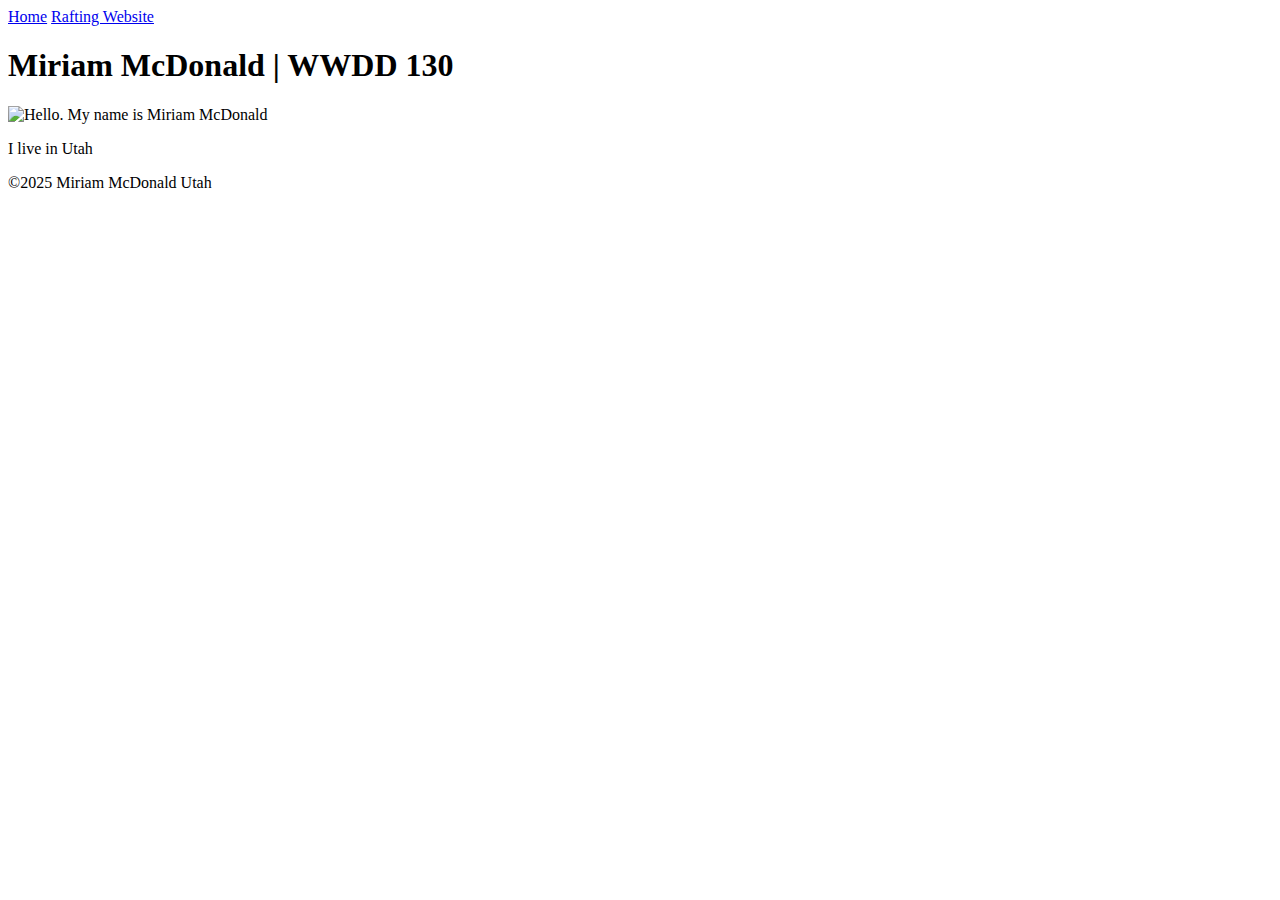
==== index.html @ a4386788 "sync" ====
<!DOCTYPE html>
<html lang="en-us">
    <head>
    <meta charset="utf-8">
    <meta name="viewport" content="width=device-width,initial-scale=1.0">
    <title>Miriam McDonald | WDD 130</title>
 </head>
 <body>
    <header>
        <nav>
            <a href="#">Home</a>
            <a href="wwr/">Rafting Website</a>
        </nav>
    </header>   
    <main>
        <h1>Miriam McDonald | WWDD 130</h1> 
        <img src="images/profile" alt="Hello. My name is Miriam McDonald" width="200">
        <p>I live in Utah</p>
        <p></p>
        </main>
    <footer>
        <p>©2025 Miriam McDonald Utah</p>
    </footer>
 </body>
</html>
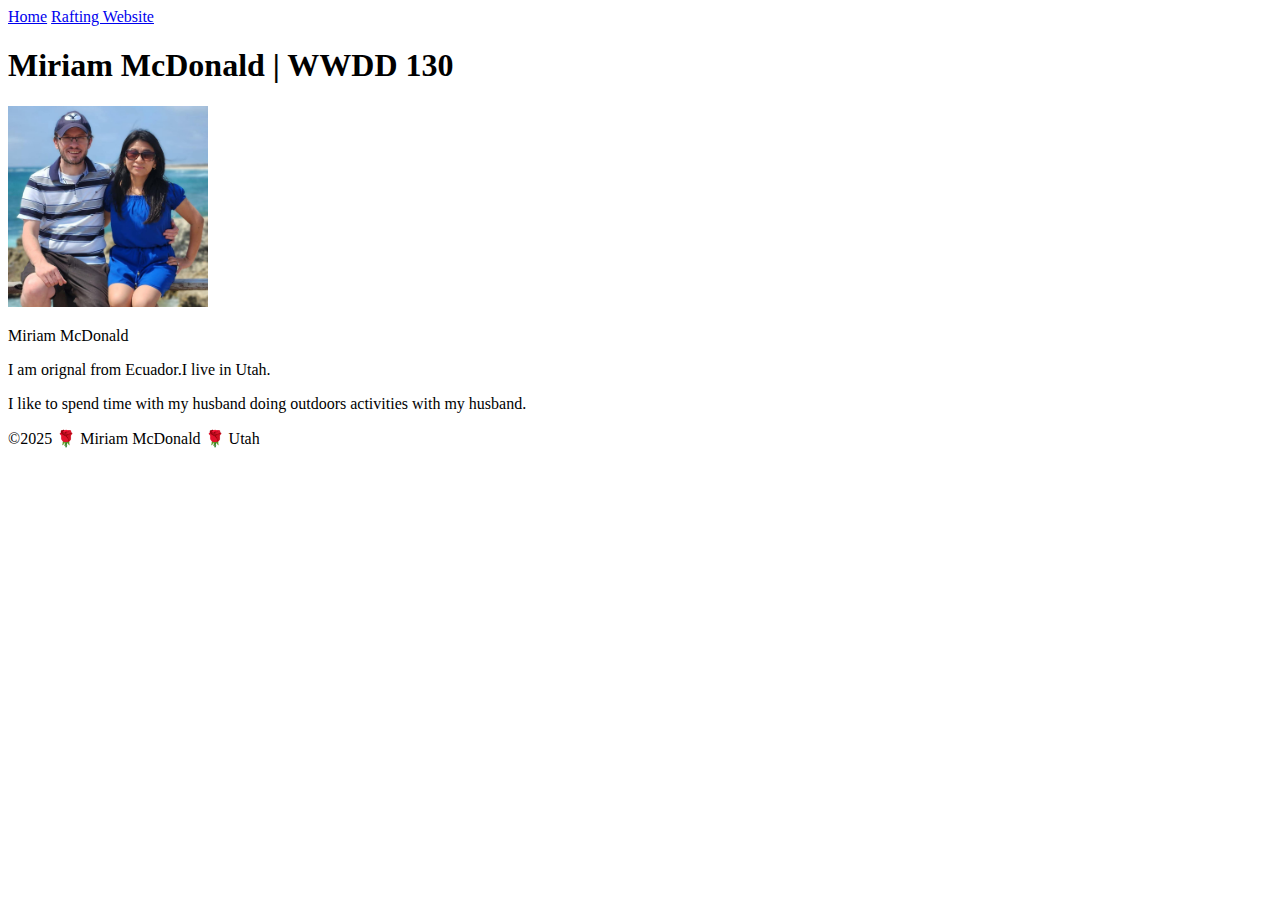
==== commit e5ea0a22: "sync" ====
--- a/index.html
+++ b/index.html
@@ -14,12 +14,13 @@
     </header>   
     <main>
         <h1>Miriam McDonald | WWDD 130</h1> 
-        <img src="images/profile" alt="Hello. My name is Miriam McDonald" width="200">
-        <p>I live in Utah</p>
-        <p></p>
-        </main>
+        <img src="images/FB_Mimi.jpg" alt="Hello. My name is Miriam McDonald" width="200">
+        <p>Miriam McDonald</p>
+        <p>I am orignal from Ecuador.I live in Utah.</p>
+        <p>I like to spend time with my husband doing outdoors activities with my husband.</p>
+        </main> 
     <footer>
-        <p>©2025 Miriam McDonald Utah</p>
+        <p>©2025 🌹 Miriam McDonald 🌹 Utah</p>
     </footer>
  </body>
 </html>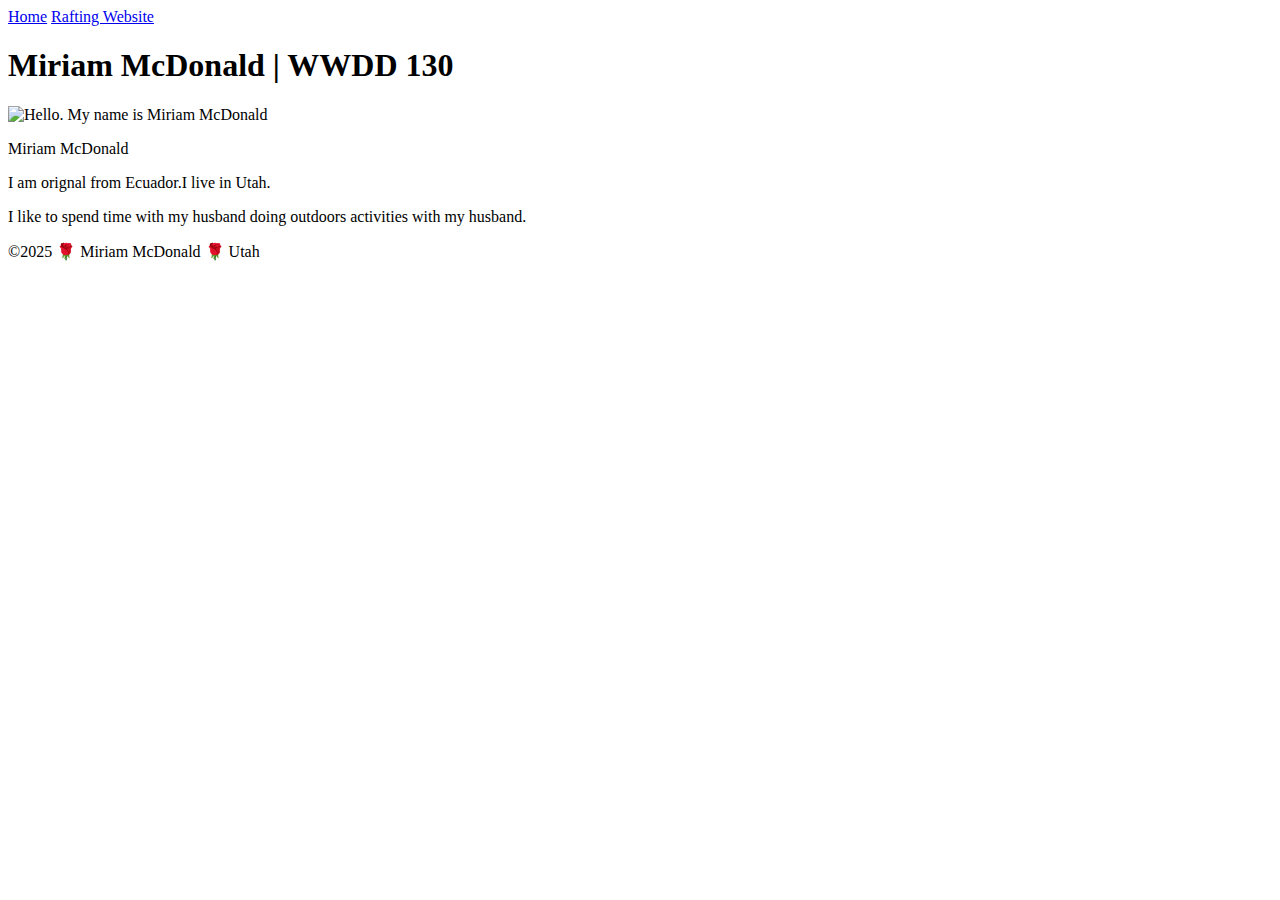
==== commit 67365fa6: "sync" ====
--- a/index.html
+++ b/index.html
@@ -14,7 +14,7 @@
     </header>   
     <main>
         <h1>Miriam McDonald | WWDD 130</h1> 
-        <img src="images/FB_Mimi.jpg" alt="Hello. My name is Miriam McDonald" width="200">
+        <img src="images/fb_mimi.jpg" alt="Hello. My name is Miriam McDonald" width="200">
         <p>Miriam McDonald</p>
         <p>I am orignal from Ecuador.I live in Utah.</p>
         <p>I like to spend time with my husband doing outdoors activities with my husband.</p>
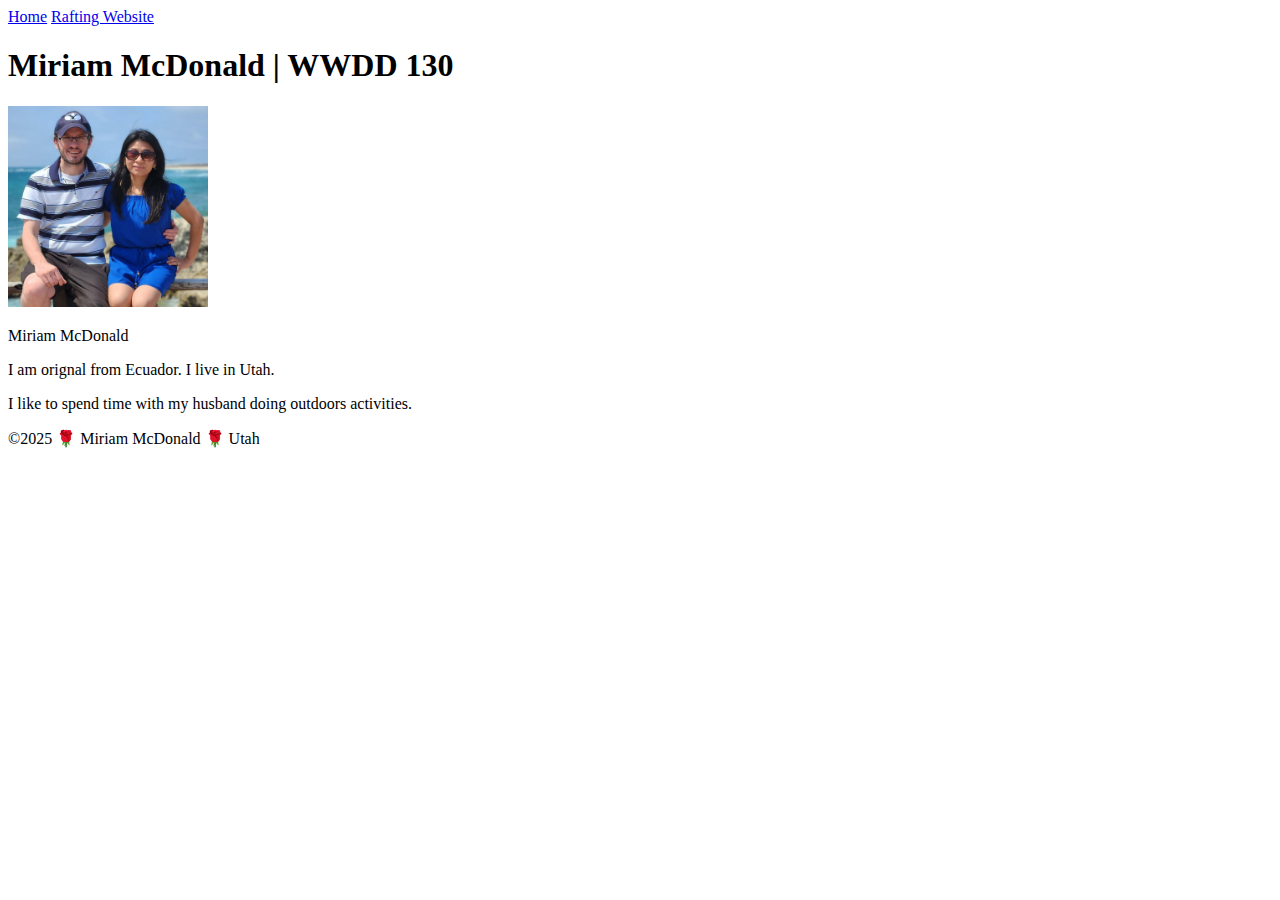
==== commit bd1aef58: "sy" ====
--- a/index.html
+++ b/index.html
@@ -16,8 +16,8 @@
         <h1>Miriam McDonald | WWDD 130</h1> 
         <img src="images/fb_mimi.jpg" alt="Hello. My name is Miriam McDonald" width="200">
         <p>Miriam McDonald</p>
-        <p>I am orignal from Ecuador.I live in Utah.</p>
-        <p>I like to spend time with my husband doing outdoors activities with my husband.</p>
+        <p>I am orignal from Ecuador. I live in Utah.</p>
+        <p>I like to spend time with my husband doing outdoors activities.</p>
         </main> 
     <footer>
         <p>©2025 🌹 Miriam McDonald 🌹 Utah</p>
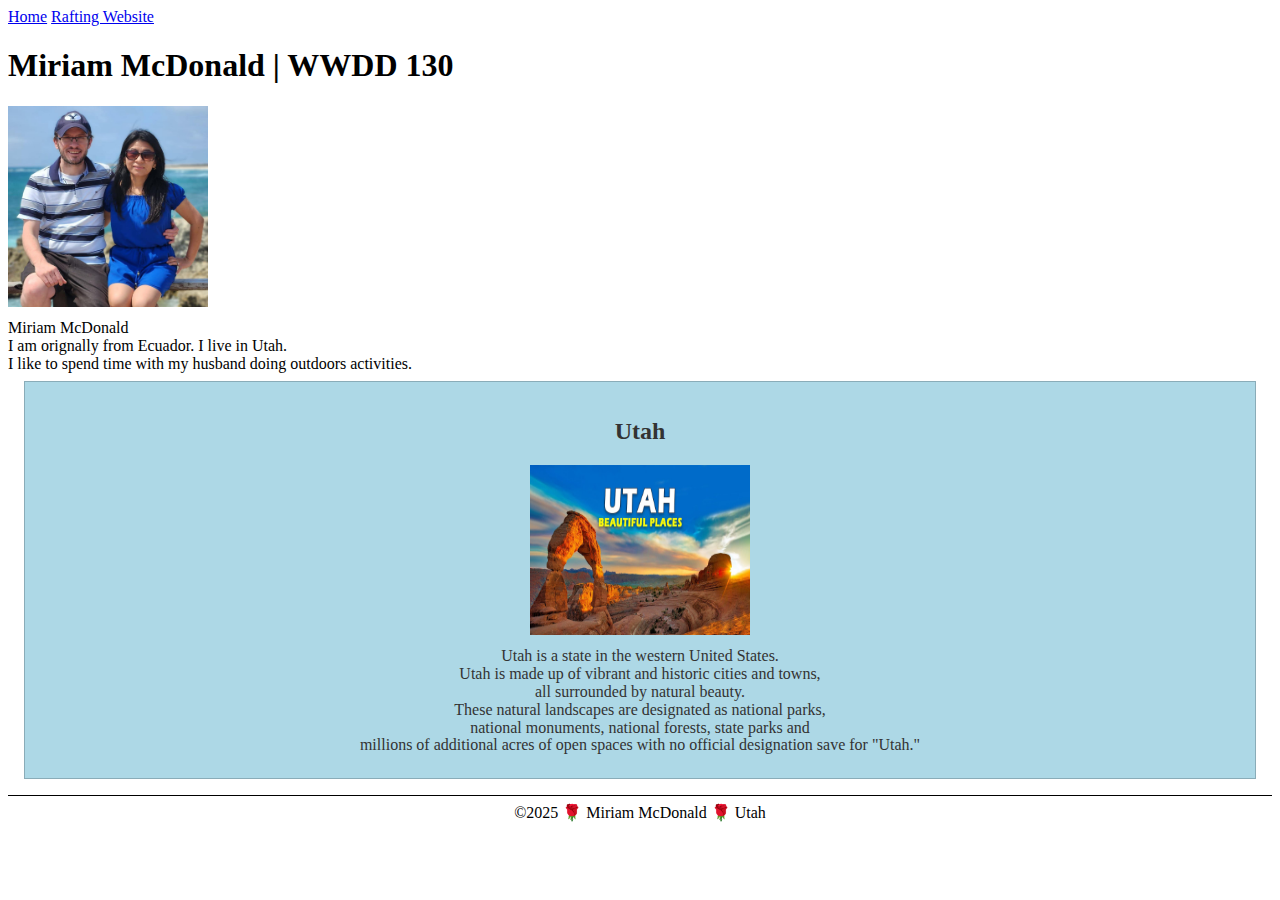
==== commit 65c4ae48: "sync" ====
--- a/index.html
+++ b/index.html
@@ -4,6 +4,9 @@
     <meta charset="utf-8">
     <meta name="viewport" content="width=device-width,initial-scale=1.0">
     <title>Miriam McDonald | WDD 130</title>
+    <meta name="description" content="My name is Miriam McDonald. I am currently taking Web Fundamentals and I am excited to learn to design my own website">
+    <meta name="author" content="Miriam McDonald">
+    <link rel="stylesheet" href="styles/styles.css">
  </head>
  <body>
     <header>
@@ -14,11 +17,21 @@
     </header>   
     <main>
         <h1>Miriam McDonald | WWDD 130</h1> 
-        <img src="images/fb_mimi.jpg" alt="Hello. My name is Miriam McDonald" width="200">
+        <img src="images/profile.jpg" alt="Hello. My name is Miriam McDonald" width="200">
         <p>Miriam McDonald</p>
-        <p>I am orignal from Ecuador. I live in Utah.</p>
+        <p>I am orignally from Ecuador. I live in Utah.</p>
         <p>I like to spend time with my husband doing outdoors activities.</p>
-        </main> 
+    </main> 
+    <aside>
+            <h2>Utah</h2>
+            <img src="images/utah.jpg" alt="Utah landscape" width="220" height="170"></p>
+            <p>Utah is a state in the western United States.</p>
+            <p>Utah is made up of vibrant and historic cities and towns,</p>
+            <p>all surrounded by natural beauty.</p>
+            <p>These natural landscapes are designated as national parks,</p>
+            <p>national monuments, national forests, state parks and</p>
+            <p>millions of additional acres of open spaces with no official designation save for "Utah."</p>
+    </aside>
     <footer>
         <p>©2025 🌹 Miriam McDonald 🌹 Utah</p>
     </footer>
--- a/styles/styles.css
+++ b/styles/styles.css
@@ -0,0 +1,36 @@
+main {
+   max-width: 840px;
+}
+
+aside {
+  width: m20rem;
+  margin: 1rem;
+  border: 1px solid rgb(0 0 0 / 0.2); /* 1 */
+  padding: 1rem;
+  background-color: lightblue;
+  color: #333; 
+  text-align: center;
+}
+
+
+aside image {
+  width: 200px;
+  height: auto;
+}
+
+main image {
+  width: 150px;
+  height: auto;
+}
+
+p { padding: 0; 
+    line-height: 0.12;  
+}
+
+
+footer {
+  margin-top: 15px;
+  border-top: 1px solid #000;
+  text-align: center;
+}
+
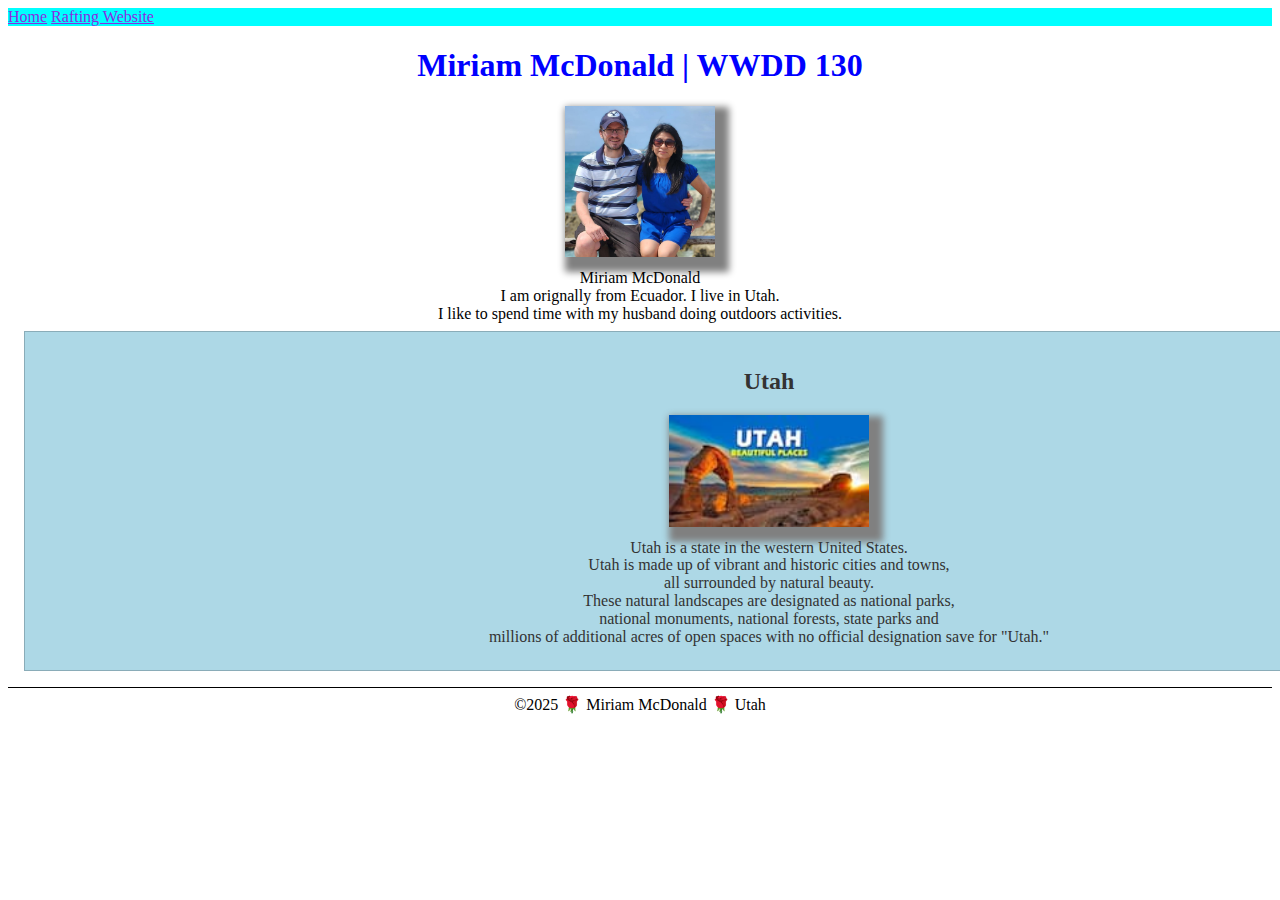
==== commit a0cdcca0: "sync" ====
--- a/index.html
+++ b/index.html
@@ -24,7 +24,7 @@
     </main> 
     <aside>
             <h2>Utah</h2>
-            <img src="images/utah.jpg" alt="Utah landscape" width="220" height="170"></p>
+            <img src="images/utah2.jpg" alt="Utah landscape" width="220" height="170">
             <p>Utah is a state in the western United States.</p>
             <p>Utah is made up of vibrant and historic cities and towns,</p>
             <p>all surrounded by natural beauty.</p>
--- a/styles/styles.css
+++ b/styles/styles.css
@@ -1,9 +1,9 @@
 main {
-   max-width: 840px;
+   max-width: 100%;
 }
 
 aside {
-  width: m20rem;
+  width: 91rem;
   margin: 1rem;
   border: 1px solid rgb(0 0 0 / 0.2); /* 1 */
   padding: 1rem;
@@ -12,21 +12,41 @@
   text-align: center;
 }
 
+nav {
+  background-color: aqua;
+ }
 
-aside image {
+nav a {
+  color: blueviolet;
+  }
+
+h1 {
+  color: blue;
+  text-align: center;
+  width: 100%;
+  }
+
+img {
+  box-shadow: grey 7px 8px 7px 7px;
+}
+
+aside img {
   width: 200px;
   height: auto;
 }
 
-main image {
+main img {
   width: 150px;
   height: auto;
+}
+
+main {
+  text-align: center;
 }
 
 p { padding: 0; 
     line-height: 0.12;  
 }
-
 
 footer {
   margin-top: 15px;
